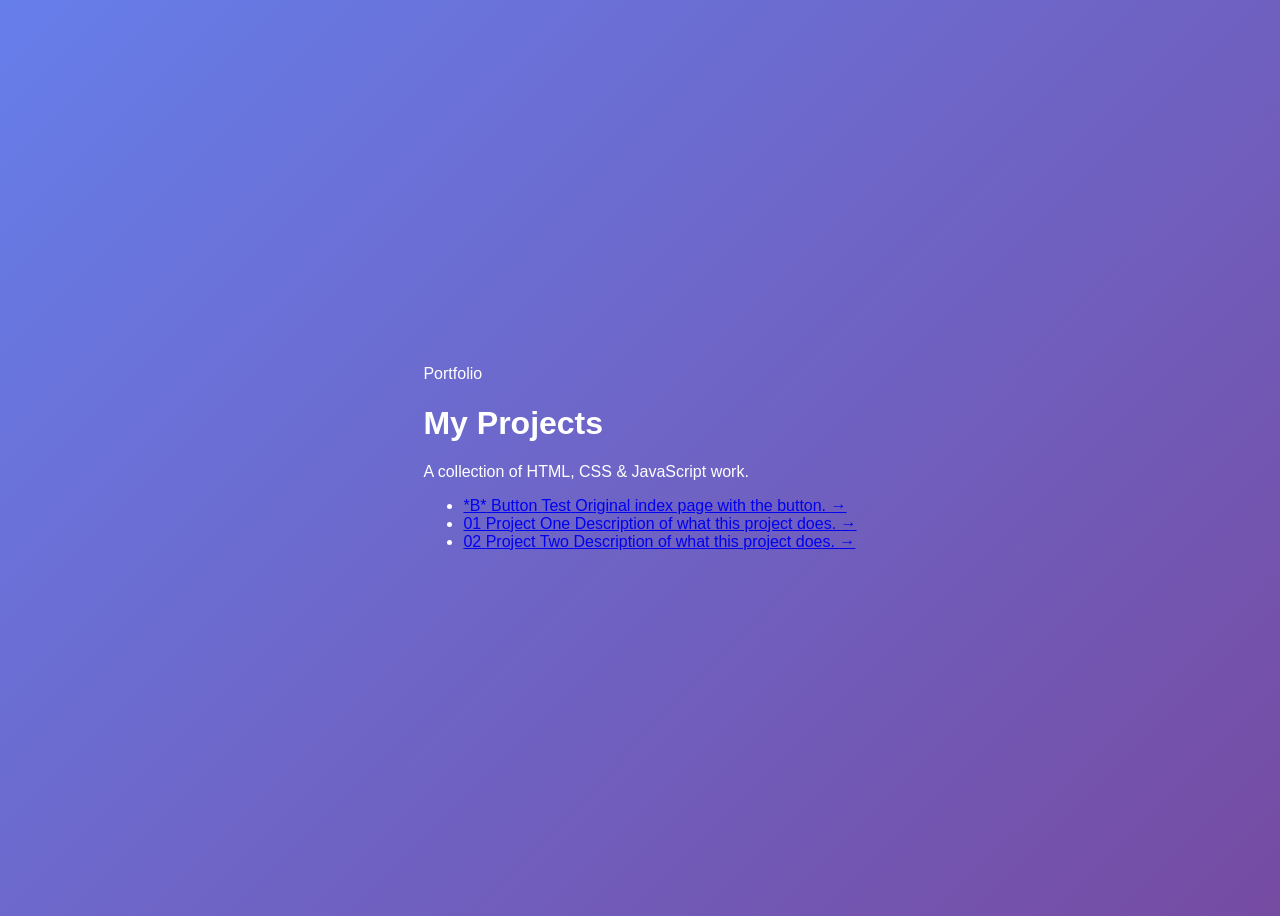
==== index-button.html @ e866ddbe "v.2" ====
<!DOCTYPE html>
<html lang="en">
<head>
  <meta charset="UTF-8">
  <meta name="viewport" content="width=device-width, initial-scale=1.0">
  <title>My Portfolio</title>
  <link rel="stylesheet" href="style.css">
</head>
<body>
  <main class="container">
    <header class="hero">
      <p class="label">Portfolio</p>
      <h1>My Projects</h1>
      <p class="subtitle">A collection of HTML, CSS &amp; JavaScript work.</p>
    </header>
    <ul class="project-list">
      <li>
        <a href="index-button.html" class="project-card">
          <span class="project-number">*B*</span>
          <span class="project-info">
            <span class="project-title">Button Test</span>
            <span class="project-desc">Original index page with the button.</span>
          </span>
          <span class="arrow">→</span>
        </a>
      </li>
      <li>
        <a href="./projects/project-1.html" class="project-card">
          <span class="project-number">01</span>
          <span class="project-info">
            <span class="project-title">Project One</span>
            <span class="project-desc">Description of what this project does.</span>
          </span>
          <span class="arrow">→</span>
        </a>
      </li>
      <li>
        <a href="./projects/project-2.html" class="project-card">
          <span class="project-number">02</span>
          <span class="project-info">
            <span class="project-title">Project Two</span>
            <span class="project-desc">Description of what this project does.</span>
          </span>
          <span class="arrow">→</span>
        </a>
      </li>
    </ul>
  </main>
</body>
</html>
---- style.css ----
body {
    background: linear-gradient(135deg, #667eea 0%, #764ba2 100%);
    height: 100vh;
    display: flex;
    justify-content: center;
    align-items: center;
    color: white;
    font-family: 'Segoe UI', sans-serif;
}
#main-card {
    background: rgba(255, 255, 255, 0.1);
    padding: 40px;
    border-radius: 20px;
    backdrop-filter: blur(10px);
    border: 1px solid white;
    text-align: center;
}
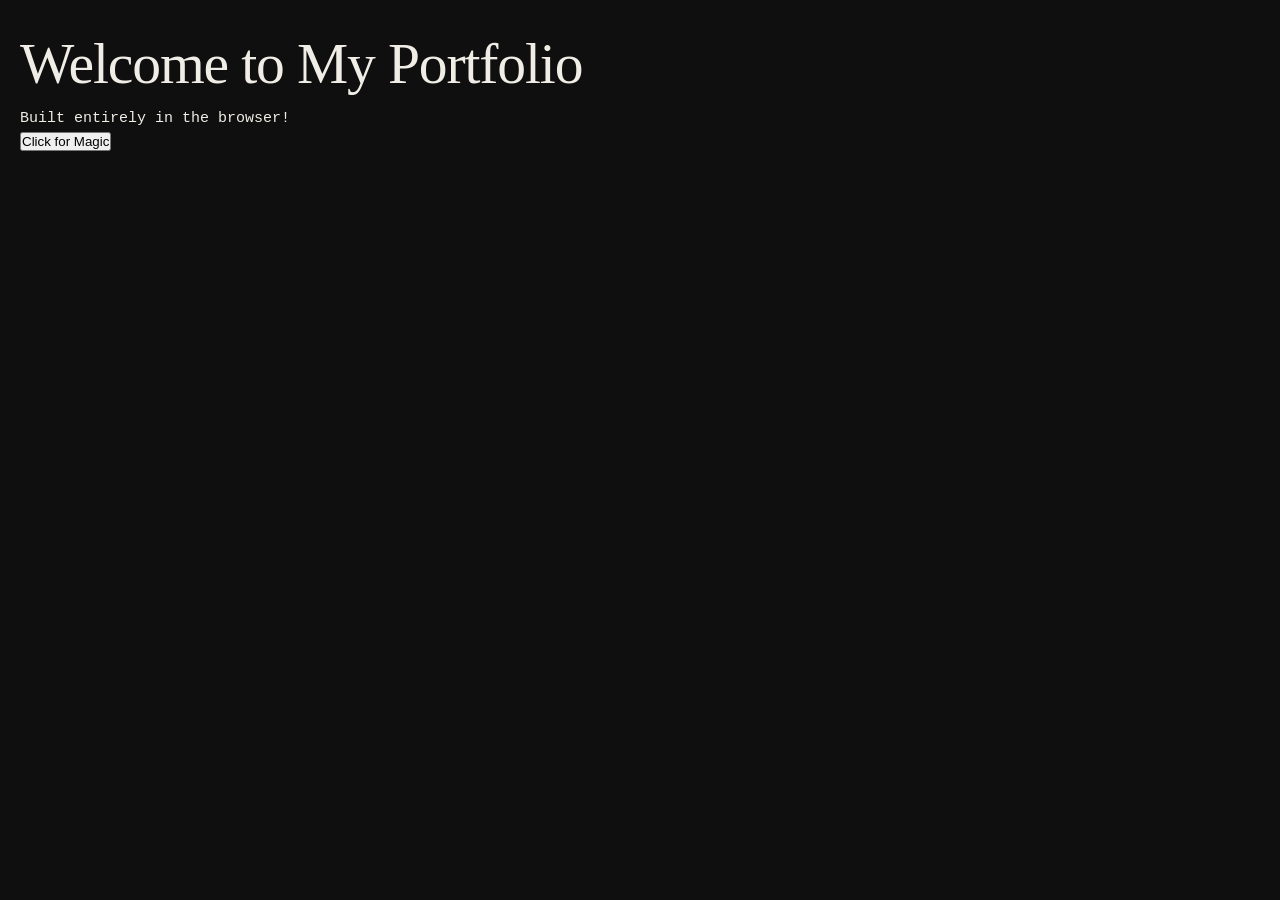
==== commit fac66618: "v.3" ====
--- a/index-button.html
+++ b/index-button.html
@@ -1,50 +1,16 @@
 <!DOCTYPE html>
 <html lang="en">
 <head>
-  <meta charset="UTF-8">
-  <meta name="viewport" content="width=device-width, initial-scale=1.0">
-  <title>My Portfolio</title>
-  <link rel="stylesheet" href="style.css">
+    <meta charset="UTF-8">
+    <title>My Web Portfolio</title>
+    <link rel="stylesheet" href="style.css">
 </head>
 <body>
-  <main class="container">
-    <header class="hero">
-      <p class="label">Portfolio</p>
-      <h1>My Projects</h1>
-      <p class="subtitle">A collection of HTML, CSS &amp; JavaScript work.</p>
-    </header>
-    <ul class="project-list">
-      <li>
-        <a href="index-button.html" class="project-card">
-          <span class="project-number">*B*</span>
-          <span class="project-info">
-            <span class="project-title">Button Test</span>
-            <span class="project-desc">Original index page with the button.</span>
-          </span>
-          <span class="arrow">→</span>
-        </a>
-      </li>
-      <li>
-        <a href="./projects/project-1.html" class="project-card">
-          <span class="project-number">01</span>
-          <span class="project-info">
-            <span class="project-title">Project One</span>
-            <span class="project-desc">Description of what this project does.</span>
-          </span>
-          <span class="arrow">→</span>
-        </a>
-      </li>
-      <li>
-        <a href="./projects/project-2.html" class="project-card">
-          <span class="project-number">02</span>
-          <span class="project-info">
-            <span class="project-title">Project Two</span>
-            <span class="project-desc">Description of what this project does.</span>
-          </span>
-          <span class="arrow">→</span>
-        </a>
-      </li>
-    </ul>
-  </main>
+    <div id="main-card">
+        <h1>Welcome to My Portfolio</h1>
+        <p>Built entirely in the browser!</p>
+        <button id="magicBtn">Click for Magic</button>
+    </div>
+    <script src="script.js"></script>
 </body>
 </html>
--- a/style.css
+++ b/style.css
@@ -1,17 +1,211 @@
+
+/* ── Tokens ─────────────────────────────────────────── */
+:root {
+  --bg:        #0f0f0f;
+  --surface:   #1a1a1a;
+  --border:    #2e2e2e;
+  --accent:    #c8f04a;
+  --text:      #f0ede6;
+  --muted:     #7a7770;
+  --font-head: 'DM Serif Display', Georgia, serif;
+  --font-body: 'DM Mono', 'Courier New', monospace;
+  --radius:    6px;
+  --max-w:     680px;
+}
+
+/* ── Reset ───────────────────────────────────────────── */
+*, *::before, *::after { box-sizing: border-box; margin: 0; padding: 0; }
+
 body {
-    background: linear-gradient(135deg, #667eea 0%, #764ba2 100%);
-    height: 100vh;
-    display: flex;
-    justify-content: center;
-    align-items: center;
-    color: white;
-    font-family: 'Segoe UI', sans-serif;
-}
-#main-card {
-    background: rgba(255, 255, 255, 0.1);
-    padding: 40px;
-    border-radius: 20px;
-    backdrop-filter: blur(10px);
-    border: 1px solid white;
-    text-align: center;
+  background: var(--bg);
+  color: var(--text);
+  font-family: var(--font-body);
+  font-size: 15px;
+  line-height: 1.6;
+  min-height: 100vh;
+  padding: 2rem 1.25rem 4rem;
+}
+
+/* ── Google Fonts ────────────────────────────────────── */
+@import url('https://fonts.googleapis.com/css2?family=DM+Mono:wght@400;500&family=DM+Serif+Display&display=swap');
+
+/* ── Layout ──────────────────────────────────────────── */
+.container {
+  max-width: var(--max-w);
+  margin: 0 auto;
+}
+
+/* ── Hero ────────────────────────────────────────────── */
+.hero {
+  padding: 3.5rem 0 3rem;
+  border-bottom: 1px solid var(--border);
+  margin-bottom: 2.5rem;
+}
+
+.label {
+  font-size: 11px;
+  letter-spacing: 0.15em;
+  text-transform: uppercase;
+  color: var(--accent);
+  margin-bottom: 0.75rem;
+}
+
+h1 {
+  font-family: var(--font-head);
+  font-size: clamp(2.4rem, 6vw, 3.6rem);
+  font-weight: 400;
+  line-height: 1.1;
+  letter-spacing: -0.02em;
+  color: var(--text);
+  margin-bottom: 0.75rem;
+}
+
+.subtitle {
+  color: var(--muted);
+  font-size: 14px;
+}
+
+/* ── Project list ────────────────────────────────────── */
+.project-list {
+  list-style: none;
+  display: flex;
+  flex-direction: column;
+  gap: 1px;
+  border: 1px solid var(--border);
+  border-radius: var(--radius);
+  overflow: hidden;
+}
+
+.project-card {
+  display: flex;
+  align-items: center;
+  gap: 1.25rem;
+  padding: 1.25rem 1.5rem;
+  background: var(--surface);
+  text-decoration: none;
+  color: var(--text);
+  transition: background 0.15s ease;
+}
+
+.project-card:hover {
+  background: #222;
+}
+
+.project-card:hover .arrow {
+  transform: translateX(4px);
+  color: var(--accent);
+}
+
+.project-number {
+  font-size: 11px;
+  color: var(--muted);
+  letter-spacing: 0.1em;
+  min-width: 2ch;
+}
+
+.project-info {
+  flex: 1;
+  display: flex;
+  flex-direction: column;
+  gap: 2px;
+}
+
+.project-title {
+  font-size: 15px;
+  font-weight: 500;
+  color: var(--text);
+}
+
+.project-desc {
+  font-size: 12px;
+  color: var(--muted);
+}
+
+.arrow {
+  font-size: 18px;
+  color: var(--muted);
+  transition: transform 0.15s ease, color 0.15s ease;
+}
+
+/* ── Project page ────────────────────────────────────── */
+.project-header {
+  display: flex;
+  align-items: center;
+  gap: 1rem;
+  padding: 2rem 0 2rem;
+  border-bottom: 1px solid var(--border);
+  margin-bottom: 2.5rem;
+}
+
+.back-btn {
+  display: inline-flex;
+  align-items: center;
+  gap: 6px;
+  font-family: var(--font-body);
+  font-size: 12px;
+  letter-spacing: 0.08em;
+  color: var(--muted);
+  background: transparent;
+  border: 1px solid var(--border);
+  border-radius: var(--radius);
+  padding: 6px 12px;
+  cursor: pointer;
+  text-decoration: none;
+  transition: border-color 0.15s, color 0.15s;
+  white-space: nowrap;
+}
+
+.back-btn:hover {
+  border-color: var(--accent);
+  color: var(--accent);
+}
+
+.project-header h1 {
+  font-size: clamp(1.5rem, 4vw, 2.2rem);
+}
+
+/* ── Output / demo area ──────────────────────────────── */
+.demo-area {
+  background: var(--surface);
+  border: 1px solid var(--border);
+  border-radius: var(--radius);
+  padding: 2rem;
+  margin-bottom: 2rem;
+  min-height: 180px;
+}
+
+.demo-area p.placeholder {
+  color: var(--muted);
+  font-size: 13px;
+  text-align: center;
+  margin-top: 3rem;
+}
+
+/* ── Run button ──────────────────────────────────────── */
+.run-btn {
+  display: inline-flex;
+  align-items: center;
+  gap: 8px;
+  font-family: var(--font-body);
+  font-size: 13px;
+  letter-spacing: 0.06em;
+  color: #0f0f0f;
+  background: var(--accent);
+  border: none;
+  border-radius: var(--radius);
+  padding: 10px 20px;
+  cursor: pointer;
+  transition: opacity 0.15s;
+}
+
+.run-btn:hover { opacity: 0.85; }
+.run-btn:active { opacity: 0.7; transform: scale(0.98); }
+
+/* ── Output log ──────────────────────────────────────── */
+#output {
+  margin-top: 1.5rem;
+  font-size: 13px;
+  color: var(--text);
+  white-space: pre-wrap;
+  line-height: 1.8;
 }
